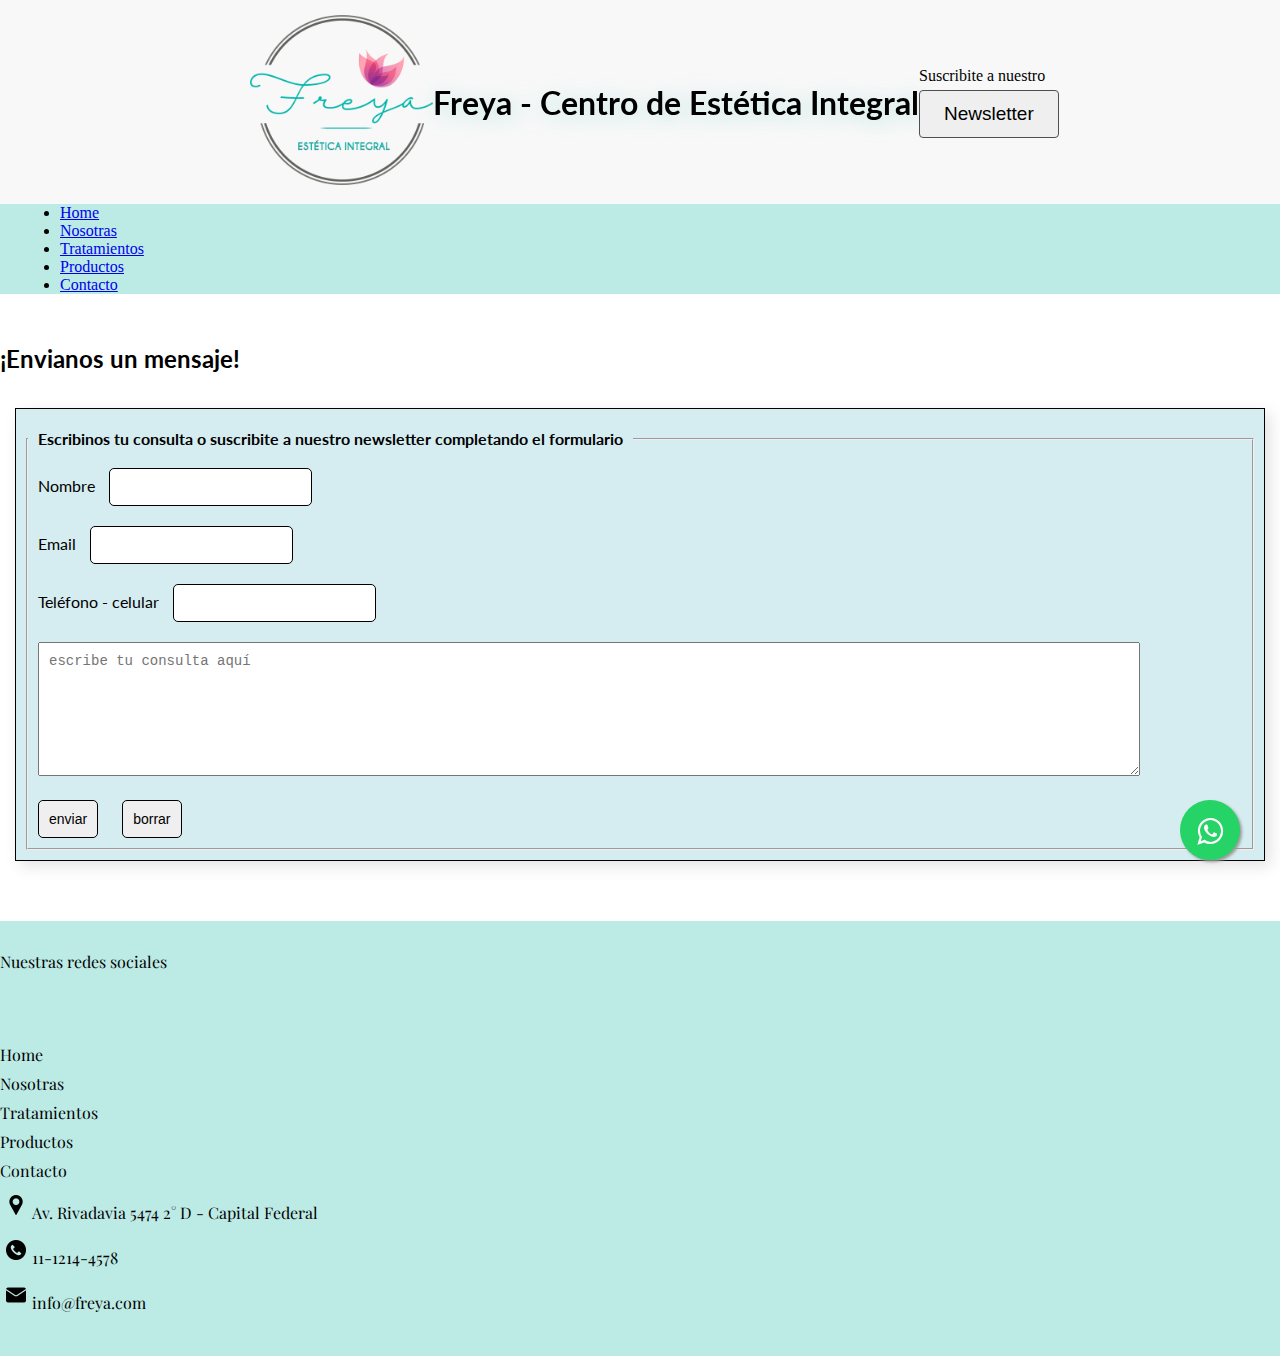
==== secciones/contacto_v3.html @ 9e95bb4e "acomode header mobile" ====
<!DOCTYPE html>
<html lang="es">

<head>
    <meta charset="UTF-8">
    <meta http-equiv="X-UA-Compatible" content="IE=edge">
    <meta name="viewport" content="width=device-width, initial-scale=1.0">
    <meta name="description"
        content="Contactanos y pedi tu Entrevista Sin Cargo somos referentes en el área de la Estética Integral utilizando lo mejor en tecnologia. Promociones imperdibles.">
    <meta name="keywords"
        content="centro de bienestar, belleza, tratamientos esteticos, depilacion, depilacion laser, masajes, vela slim, dermapen, hifu, limpieza de cutis, celulitis, relax, dermopigmentación, tratamiento corporal, Lifting de pestañas">
    <link rel="stylesheet" href="https://cdnjs.cloudflare.com/ajax/libs/animate.css/4.1.1/animate.min.css"
        integrity="sha512-c42qTSw/wPZ3/5LBzD+Bw5f7bSF2oxou6wEb+I/lqeaKV5FDIfMvvRp772y4jcJLKuGUOpbJMdg/BTl50fJYAw=="
        crossorigin="anonymous" referrerpolicy="no-referrer" />
    <link rel="stylesheet" href="https://cdnjs.cloudflare.com/ajax/libs/font-awesome/6.0.0-beta3/css/all.min.css"
        integrity="sha512-Fo3rlrZj/k7ujTnHg4CGR2D7kSs0v4LLanw2qksYuRlEzO+tcaEPQogQ0KaoGN26/zrn20ImR1DfuLWnOo7aBA=="
        crossorigin="anonymous" referrerpolicy="no-referrer" />
    <link rel="stylesheet" href="https://cdn.jsdelivr.net/npm/bootstrap@4.6.1/dist/css/bootstrap.min.css"
        integrity="sha384-zCbKRCUGaJDkqS1kPbPd7TveP5iyJE0EjAuZQTgFLD2ylzuqKfdKlfG/eSrtxUkn" crossorigin="anonymous">
    <link href="https://unpkg.com/aos@2.3.1/dist/aos.css" rel="stylesheet">
    <link rel="stylesheet" href="../css/estilos_v3.css">
    <title>Freya | Contacto</title>
    <link rel="shortcut icon" href="../images_v3/logo_freya_mini.png">
</head>

<body>
    <!-- boton whatsapp -->
    <link rel="stylesheet" href="https://maxcdn.bootstrapcdn.com/font-awesome/4.5.0/css/font-awesome.min.css">
    <a href="https://api.whatsapp.com/send?phone=1112144578&text=Enviar%20un%20mensaje%20a%20Freya" class="float"
        target="_blank">
        <i class="fa fa-whatsapp my-float"></i>
    </a>
    <!-- fin boton whatsapp -->


    <!-- INICIO HEADER -->

    <header>
        <div class="container-fluid">
            <div class="row row--header">
                <div class="col-lg-3 col-md-3"><a href="../index.html"><img src="../images_v3/logo_freya.png"
                            alt="logoFreya" class="img--header imgScale--nosotras"></a></div>
                <div class="col-lg-6 col-md-7">
                    <h1 class="h1--header animate__animated animate__fadeInDown">Freya - Centro de Estética Integral
                    </h1>
                </div>

                <div class="col-lg-3 col-md-2 div--newsletter">
                    <p>Suscribite a nuestro </p>
                    <a href="#"><button class="button"> Newsletter</button></a>
                </div>
            </div>
        </div>

    </header>

    <!-- FIN HEADER -->

    <!-- BARRA DE NAVEGACION -->

    <nav class="navbar navbar-expand-md bg-light justify-content-center">
        <ul class="navbar-nav">
            <li class="nav-item">
                <a class="nav-link text-dark" href="../index.html">Home</a>
            </li>
            <li class="nav-item">
                <a class="nav-link text-dark" href="./nosotras_v3.html">Nosotras</a>
            </li>
            <li class="nav-item">
                <a class="nav-link text-dark" href="./tratamientos_v3.html">Tratamientos</a>
            </li>
            <li class="nav-item">
                <a class="nav-link text-dark" href="./productos_v3.html">Productos</a>
            </li>
            <li class="nav-item">
                <a class="nav-link text-dark" href="#">Contacto</a>
            </li>
        </ul>
    </nav>

    <!-- BARRA DE NAVEGACION -->

    <!-- CUERPO PRINCIPAL -->

    <main>

        <div class="container">
            <div class="row">
                <div class="col-lg-12 col-md-12">
                    <h2 class="h2--nosotras h2--lato animate__animated animate__slideInLeft animate__delay-0.5s">
                        ¡Envianos un mensaje!</h2>
                </div>
            </div>
        </div>


        <div class="container">
            <div class="row">
                <div class="col-lg-12 col-md-12">
                    <form action="">
                        <fieldset>
                            <legend class="legendFormulario">Escribinos tu consulta o suscribite a nuestro newsletter
                                completando el formulario
                            </legend>


                            <label for="casilla1" class="label">Nombre</label>
                            <input type="text" name="casilla1" required class="input"><br>

                            <label for="casilla2" class="label">Email</label>
                            <input type="text" name="casilla2" required class="input"><br>

                            <label for="casilla3" class="label">Teléfono - celular</label>
                            <input type="text" name="casilla3" required class="input"><br>


                            <textarea name="areadetexto" id="" cols="35" rows="7"
                                placeholder="escribe tu consulta aquí"></textarea> <br>


                            <input type="submit" value="enviar" class="input">
                            <input type="reset" value="borrar" class="input"><br>

                        </fieldset>


                    </form>

                </div>
            </div>
        </div>

    </main>

    <!-- CUERPO PRINCIPAL -->

    <!-- FOOTER -->

    <footer>
        <div class="container footer">
            <div class="row row--footer justify-content-center">
                <div class="col-lg-4 col-md-12 footer__div--marginBottom">
                    <p class="footer__p">Nuestras redes sociales</p>
                    <div class="footer__div footer__div--redes">
                        <a href="https://www.facebook.com/Freya-Est%C3%A9tica-Integral-213702169461942"
                            target="_blanck">
                            <i class="fab fa-facebook-square imgScale--nosotras iconoFacebook"></i>

                        </a>


                        <a href="https://instagram.com/freya.estetica.integral?utm_medium=copy_link" target="_blanck">
                            <i class="fab fa-instagram-square imgScale--nosotras"></i>

                        </a>
                    </div>

                </div>

                <div class="col-lg-4 col-md-12 footer__div footer__div--marginBottom">
                    <nav id="navSecundaria">
                        <ul class="footer__ul">
                            <li><a href="../index.html" class="footer__a footer__p">Home</a></li>
                            <li><a href="./nosotras_v3.html" class="footer__a footer__p">Nosotras</a></li>
                            <li><a href="./tratamientos_v3.html" class="footer__a footer__p">Tratamientos</a></li>
                            <li><a href="./productos_v3.html" class="footer__a footer__p">Productos</a></li>
                            <li><a href="#" class="footer__a footer__p">Contacto</a></li>
                        </ul>
                    </nav>
                </div>

                <div class="col-lg-4 col-md-12">
                    <table class="footer__tablaContacto">

                        <tr>
                            <td><img src="../images_v3/pin.png" alt="Dirección Freya" class="footer__img"></td>
                            <td>
                                <a href="https://www.google.com/maps/place/Av.+Rivadavia+5474,+C1424+CABA/@-34.621206,-58.442266,15z/data=!4m5!3m4!1s0x95bcca38e80c68c3:0x10d987287b70680a!8m2!3d-34.6212056!4d-58.4422665?hl=es"
                                    target="_blanck">
                                    <p class="footer__p">Av. Rivadavia 5474 2° D - Capital Federal</p>
                                </a>
                            </td>

                        </tr>

                        <tr>
                            <td><img src="../images_v3/phone-call.png" alt="Teléfono Freya" class="footer__img"></td>
                            <td>
                                <a href="https://api.whatsapp.com/send?phone=1112144578&text=Enviar%20un%20mensaje%20a%20Freya"
                                    target="_blanck">
                                    <p class="footer__p">11-1214-4578</p>
                                </a>
                            </td>
                        </tr>

                        <tr>
                            <td><img src="../images_v3/email.png" alt="Email Freya" class="footer__img"></td>
                            <td>
                                <a href="mailto:info@freya.com">
                                    <p class="footer__p">info@freya.com</p>
                                </a>
                            </td>
                        </tr>

                    </table>
                </div>
            </div>
        </div>
    </footer>

    <!-- FIN FOOTER -->

    <!-- AOS -->
    <script src="https://unpkg.com/aos@2.3.1/dist/aos.js"></script>
    <script>
        AOS.init();
    </script>
    <!-- fin AOS -->


    <!-- Bootstrap -->
    <script src="https://cdn.jsdelivr.net/npm/jquery@3.5.1/dist/jquery.slim.min.js"
        integrity="sha384-DfXdz2htPH0lsSSs5nCTpuj/zy4C+OGpamoFVy38MVBnE+IbbVYUew+OrCXaRkfj" crossorigin="anonymous">
    </script>
    <script src="https://cdn.jsdelivr.net/npm/popper.js@1.16.1/dist/umd/popper.min.js"
        integrity="sha384-9/reFTGAW83EW2RDu2S0VKaIzap3H66lZH81PoYlFhbGU+6BZp6G7niu735Sk7lN" crossorigin="anonymous">
    </script>
    <script src="https://cdn.jsdelivr.net/npm/bootstrap@4.6.1/dist/js/bootstrap.min.js"
        integrity="sha384-VHvPCCyXqtD5DqJeNxl2dtTyhF78xXNXdkwX1CZeRusQfRKp+tA7hAShOK/B/fQ2" crossorigin="anonymous">
    </script>
    <!-- fin Bootstrap -->


</body>

</html>
---- css/estilos_v3.css ----
@import url("https://fonts.googleapis.com/css2?family=Lato:wght@300&display=swap");
/* font-family: 'Lato', sans-serif; */
@import url("https://fonts.googleapis.com/css2?family=Satisfy&display=swap");
/* font-family: 'Satisfy', cursive; */
@import url("https://fonts.googleapis.com/css2?family=Playfair+Display&display=swap");
/* font-family: 'Playfair Display', serif; */
* {
  margin: 0;
  padding: 0;
  box-sizing: border-box;
}

/* inicio main */
.h2--cursive {
  font-family: "Satisfy", cursive;
}

.h2--lato {
  font-family: "Lato", sans-serif;
}

.h3--lato {
  font-family: "Lato", sans-serif;
}

.h2--testimonios {
  margin-top: 15px;
  margin-left: auto;
  margin-right: auto;
  margin-bottom: 0;
  padding: 10px 25px;
}

.centrado {
  text-align: center;
}

h3 {
  font-family: "Lato", sans-serif;
}

.mapa__h3 {
  font-family: "Lato", sans-serif;
}

.img--bienvenidos {
  width: 500px;
  height: auto;
  border-radius: 3px;
  max-width: 100%;
}

.seccion__img--descuentos {
  display: flex;
  flex-direction: row;
  flex-wrap: wrap;
  justify-content: center;
}

.img--redes {
  width: 75px;
}

.row--bienvenidos {
  display: flex;
  align-items: center;
  margin-top: 60px;
  margin-bottom: 20px;
  background-color: #34bfb154;
  padding: 10px;
  box-shadow: 5px 5px 15px rgba(0, 0, 0, 0.116);
}

.row--nosotras {
  background-image: linear-gradient(to bottom, #f5e5f0, #f6ecf5, #f8f3fa, #fbf9fd, #ffffff);
  margin-top: 35px;
  margin-bottom: 65px;
  display: flex;
  align-items: center;
  padding: 20px;
  box-shadow: 5px 5px 15px rgba(0, 0, 0, 0.116);
}

.h2--nosotras {
  margin-top: 50px;
}

.h2--trat {
  margin-top: 20px;
}

.p--bienvenidos {
  text-align: justify;
  /* padding: 15px; */
}

.textoBienvenidos {
  padding: 5px;
}

.tituloBienvenidos {
  margin-top: 10px;
}

.p--testimonios {
  text-align: center;
  font-family: "Lato", sans-serif;
  font-style: italic;
  font-size: 20px;
  height: 304px;
  display: flex;
  flex-direction: column;
  align-items: center;
  justify-content: center;
  padding-left: 15%;
  padding-right: 15%;
}

.nombres--testimonios {
  font-size: 14px;
  font-style: normal;
  text-align: center;
  margin-top: 15px;
}

.card--tratamientos {
  margin: 35px;
  background-image: linear-gradient(to bottom, #f5e5f0, #f6ecf5, #f8f3fa, #fbf9fd, #ffffff);
}

.row--tratamientos {
  margin-bottom: 50px;
}

.card-text {
  text-align: justify;
}

.card-img-top {
  padding-top: 15px;
}

.img--nosotras {
  display: flex;
  justify-content: center;
  align-items: center;
  width: 80% !important;
  height: auto;
}

.p--nosotras {
  display: flex;
  flex-direction: column;
}

.p--nosotras span {
  font-weight: bold;
  font-size: 18px;
}

/* fin main */
/* ANIMACION DE IMAGENES */
.imgScale {
  transition: 1s;
}

.imgScale:hover {
  transform: scale(1.5);
  animation-timing-function: ease-in-out;
}

.imgScale--nosotras {
  transition: 0.3s;
}

.imgScale--nosotras:hover {
  transform: scale(1.06);
  animation-timing-function: ease-in-out;
}

/* FIN ANIMACION DE IMAGENES */
/* CAROUSEL */
.slideTestimonios {
  background-color: #f5e5f0;
  height: 304px;
}

.carousel-control-prev-icon {
  background-image: url("data:image/svg+xml,%3csvg xmlns='http://www.w3.org/2000/svg' fill='%23000' width='8' height='8' viewBox='0 0 8 8'%3e%3cpath d='M5.25 0l-4 4 4 4 1.5-1.5L4.25 4l2.5-2.5L5.25 0z'/%3e%3c/svg%3e");
}

.carousel-control-next-icon {
  background-image: url("data:image/svg+xml,%3csvg xmlns='http://www.w3.org/2000/svg' fill='%23000' width='8' height='8' viewBox='0 0 8 8'%3e%3cpath d='M2.75 0l-1.5 1.5L3.75 4l-2.5 2.5L2.75 8l4-4-4-4z'/%3e%3c/svg%3e");
}

/* FIN CAROUSEL */
/* descuentos */
.giftCard {
  height: 100px;
  background-size: cover;
}

.div--giftCard p {
  margin-top: 20px;
}

.div--descuentos h3 {
  margin-bottom: 20px;
}

.container--descuentos {
  background-color: #34bfb154;
  padding: 10px;
  margin-top: 15px;
}

.container--descuentos h2 {
  padding: 10px;
}

/* fin descuentos */
/* inicio footer */
#navSecundaria {
  background-color: rgba(255, 235, 205, 0);
}

.footer__ul li {
  margin-bottom: 8px;
}

.footer__ul {
  list-style: none;
}

.footer__a {
  color: black;
  text-decoration: none;
}

.footer__a:hover {
  color: blue;
  text-decoration: none;
}

.footer__a:active {
  color: #570257;
}

.footer__img {
  width: 20px;
  display: block;
  margin: 4px;
}

.footer__tablaContacto tr td img {
  padding-bottom: 15px;
}

.footer__tablaContacto tr td a {
  text-decoration: none;
  color: black;
}

.footer__tablaContacto tr td a :hover {
  color: blue;
}

.footer__div--redes {
  margin-bottom: 25px;
}

footer {
  background-color: #34bfb154;
  padding-top: 30px;
  padding-bottom: 30px;
}

.footer__p {
  font-family: "Playfair Display", serif;
}

.footer__div--redes {
  display: flex;
  flex-direction: row;
  justify-content: left;
}

.footer__div--redes a {
  text-decoration: none;
}

.footer__div--redes a :hover {
  text-decoration: none;
}

.footer__div--redes i {
  font-size: 40px;
}

.fa-facebook-square {
  color: #333;
}

.fa-instagram-square {
  color: #333;
}

.iconoFacebook {
  margin-right: 20px;
}

/* fin footer */
/* formulario */
form {
  background-color: rgba(27, 155, 172, 0.185);
  border: 1px solid black;
  margin: 15px;
  padding: 10px;
  box-shadow: 5px 5px 15px rgba(0, 0, 0, 0.116);
  margin-top: 35px;
  margin-bottom: 60px;
}

legend {
  font-family: "Lato", sans-serif;
  padding: 10px;
}

textarea {
  width: 90%;
  margin: 10px;
  padding: 10px;
  font-size: 14px;
}

.input {
  margin: 10px;
  padding: 10px;
  border: 1px solid black;
  border-radius: 5px;
  font-size: 14px;
}

.label {
  margin-left: 10px;
  font-family: "Lato", sans-serif;
}

.img--nosotras {
  border-radius: 3px;
  width: 200px;
  height: auto;
  margin-bottom: 10px;
  margin-left: auto;
}

.articulo--nosotras {
  display: flex;
  flex-direction: column;
  text-align: center;
  margin-left: auto;
}

.articulo__pComun--nosotras {
  width: 100%;
  /* margin-left: 5%; */
  margin-top: 15px;
  margin-bottom: 50px;
}

.legendFormulario {
  font-weight: bold;
}

/* fin formulario */
/* inicio header */
.img--header {
  height: 200px;
  margin-left: 250px;
  padding-top: 15px;
  padding-bottom: 15px;
}

.h1--header {
  color: black;
  font-family: "Lato", sans-serif;
  font-weight: bold;
  text-align: left;
  filter: drop-shadow(3px 3px 10px #34bfb154);
}

.row--header {
  display: flex;
  flex-direction: row;
  align-items: center;
  flex-wrap: wrap;
}

header {
  background-color: #f8f8f8;
}

.div--newsletter p {
  margin-bottom: 5px;
}

/* fin header */
/* mapa */
.seccion--mapa {
  display: flex;
  gap: 20px;
  justify-content: space-between;
}

.container--mapa {
  padding: 15px 15px;
  margin-bottom: 60px;
}

/* fin mapa */
/* inicio menu de navegacion */
.navbar {
  background-color: #34bfb154 !important;
}

.navbar ul li {
  margin-left: 60px;
  margin-right: 60px;
}

.nav-item a:hover {
  color: blue !important;
}

/* fin menu de navegacion */
.button {
  display: inline-block;
  padding: 12px 24px;
  border: 1px solid #4f4f4f;
  border-radius: 4px;
  transition: all 0.2s ease-in;
  position: relative;
  overflow: hidden;
  font-size: 19px;
  color: black;
  z-index: 1;
}

.button:before {
  content: "";
  position: absolute;
  left: 50%;
  transform: translateX(-50%) scaleY(1) scaleX(1.25);
  top: 100%;
  width: 140%;
  height: 180%;
  background-color: rgba(0, 0, 0, 0.05);
  border-radius: 50%;
  display: block;
  transition: all 0.5s 0.1s cubic-bezier(0.55, 0, 0.1, 1);
  z-index: -1;
}

.button:after {
  content: "";
  position: absolute;
  left: 55%;
  transform: translateX(-50%) scaleY(1) scaleX(1.45);
  top: 180%;
  width: 160%;
  height: 190%;
  background-color: #34bfb154;
  border-radius: 50%;
  display: block;
  transition: all 0.5s 0.1s cubic-bezier(0.55, 0, 0.1, 1);
  z-index: -1;
}

.button:hover {
  color: #ffffff;
  border: 1px solid #34bfb154;
}

.button:hover:before {
  top: -35%;
  background-color: #34bfb154;
  transform: translateX(-50%) scaleY(1.3) scaleX(0.8);
}

.button:hover:after {
  top: -45%;
  background-color: #34bfb154;
  transform: translateX(-50%) scaleY(1.3) scaleX(0.8);
}

.float {
  position: fixed;
  width: 60px;
  height: 60px;
  bottom: 40px;
  right: 40px;
  background-color: #25d366;
  color: #FFF;
  border-radius: 50px;
  text-align: center;
  font-size: 30px;
  box-shadow: 2px 2px 3px #999;
  z-index: 100;
}

.float:hover {
  text-decoration: none;
  color: #25d366;
  background-color: #fff;
}

.my-float {
  margin-top: 16px;
}

.row--productos {
  margin-top: 30px;
  margin-bottom: 60px;
}

.row--productos .card {
  box-shadow: rgba(0, 0, 0, 0.4) 0px 2px 4px, rgba(0, 0, 0, 0.3) 0px 7px 13px -3px, rgba(0, 0, 0, 0.2) 0px -3px 0px inset;
}

.cardTitle--productos {
  font-size: 18px;
}

.h3--productos {
  margin-top: 20px;
}

.btn-primary {
  background-color: #f5e5f0;
  color: black;
  border: 1px solid #2b2a2a;
}

.btn-primary:hover, .btn-primary:focus, .btn-primary:active, .btn-primary.active, .open > .dropdown-toggle.btn-primary {
  color: #fff;
  background-color: #05aeb4;
  border-color: #285e8e;
}

.card-text1 {
  margin-bottom: 3px;
}

video {
  width: 420px;
  margin-top: 10px;
  margin-bottom: 30px;
  padding: 10px 10px;
  border: 1px solid black;
  border-radius: 3px;
  box-shadow: 5px 5px 15px rgba(0, 0, 0, 0.116);
}

.h2--productos {
  margin-right: 35px;
  padding-top: 20px;
  margin-top: 35px;
}

.marginKit {
  margin-bottom: 27px;
}

.tituloProductos {
  background-image: linear-gradient(to bottom, #f5e5f0, #f6ecf5, #f8f3fa, #fbf9fd, #ffffff);
  margin-top: 60px;
  margin-bottom: 35px;
  align-items: center;
  padding: 20px;
  box-shadow: 5px 5px 15px rgba(0, 0, 0, 0.116);
}

.div--tituloProductos {
  display: flex;
  flex-direction: row;
  justify-content: center;
  align-items: center;
  align-items: center;
  gap: 40px;
}

.div--tituloProductos h2 {
  padding-top: 15px;
}

.div--velaSlim {
  display: flex;
  flex-wrap: wrap;
  justify-content: center;
  width: auto;
  height: auto;
  background-image: url(../images_v3/fondoStars.svg);
}

.img--vela {
  max-width: 75%;
  height: auto;
  margin-top: 30px;
  margin-bottom: 40px;
  padding: 8px;
  border: 1px solid #7ecfc9;
  border-radius: 3px;
}

.card--vela {
  width: 500px;
  height: 400px;
  border-radius: 10px;
  background: linear-gradient(to bottom, #f5e5f0, #f6ecf5, #f8f3fa, #fbf9fd, #ffffff);
  box-shadow: 5px 5px 15px rgba(0, 0, 0, 0.116);
  margin-bottom: 10px;
}

.row-velaSlim {
  margin-bottom: 50px;
}

.velaslimplus {
  font-family: "Satisfy", cursive;
}

@media (max-width: 768px) {
  .navbar-expand-md ul li a {
    text-align: center;
  }

  .tituloBienvenidos {
    margin-top: 30px;
  }

  .div--giftCard {
    border-top: 1px dotted #999;
    padding-top: 30px;
  }

  .div--descuentos {
    padding-bottom: 30px;
  }

  header h1 {
    padding-bottom: 15px;
    font-size: 25px;
  }

  .img--header {
    margin-left: auto;
    height: 150px;
    padding-top: 30px;
  }

  .caja--logoFormulaBustos {
    justify-content: center;
  }

  .row--envios div {
    margin-bottom: 10px;
  }

  .iconoFacebook {
    margin-right: 10px;
  }

  .button,
.button:before,
.button:after,
.button:hover,
.button:hover:before,
.button:hover:after {
    margin-bottom: 10px;
    font-size: 16px;
  }

  .div--newsletter p {
    margin-bottom: 3px;
  }

  .card--mobile {
    margin-bottom: 25px;
  }

  video {
    width: 320px;
  }

  .h3--productos {
    margin-left: 10px;
  }

  .img--labo {
    margin-top: 10px;
  }

  .div--tituloProductos {
    display: flex;
    flex-direction: column;
    justify-content: center;
    text-align: center;
    flex-wrap: wrap;
    gap: 5px;
  }

  .row--productos {
    margin-bottom: 15px;
  }

  .div--velaSlim {
    display: flex;
    flex-wrap: wrap;
    background-size: cover;
  }

  .img--vela {
    max-width: 90%;
    height: auto;
  }

  .row--tratamientos {
    margin-bottom: 10px;
  }

  .footer__div--marginBottom {
    margin-bottom: 25px;
  }

  .row--header {
    display: flex;
    flex-direction: row;
    align-items: center;
    flex-wrap: nowrap;
  }

  .h1--header {
    font-size: 1.2rem;
    padding-top: 20px;
    text-align: center;
  }

  .img--header {
    height: 130px;
    margin-left: 20px;
    padding-top: 15px;
    padding-bottom: 15px;
  }
}

/*# sourceMappingURL=estilos_v3.css.map */
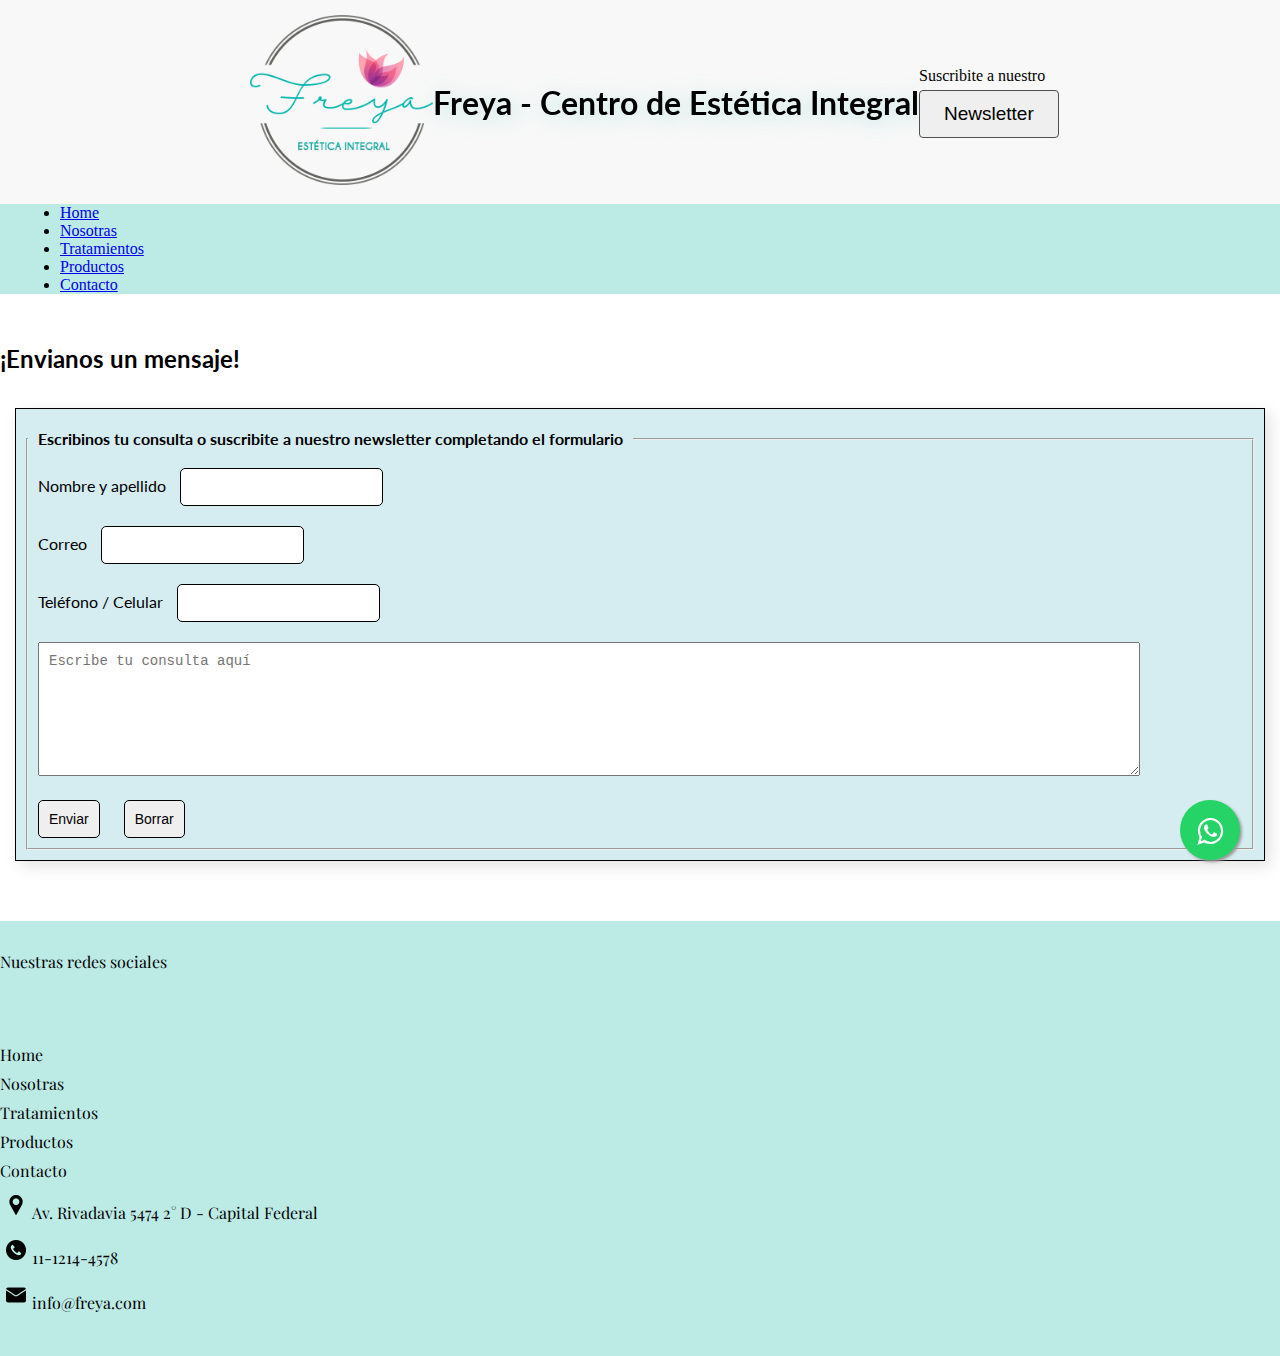
==== commit f905beb3: "arreglos formulario de contacto" ====
--- a/secciones/contacto_v3.html
+++ b/secciones/contacto_v3.html
@@ -38,14 +38,15 @@
     <header>
         <div class="container-fluid">
             <div class="row row--header">
-                <div class="col-lg-3 col-md-3"><a href="../index.html"><img src="../images_v3/logo_freya.png"
-                            alt="logoFreya" class="img--header imgScale--nosotras"></a></div>
-                <div class="col-lg-6 col-md-7">
+                <div class="col-lg-3 col-md-2 div--logoHeader"><a href="../index.html"><img
+                            src="../images_v3/logo_freya.png" alt="logoFreya"
+                            class="img--header imgScale--nosotras"></a></div>
+                <div class="col-lg-6 col-md-10">
                     <h1 class="h1--header animate__animated animate__fadeInDown">Freya - Centro de Estética Integral
                     </h1>
                 </div>
 
-                <div class="col-lg-3 col-md-2 div--newsletter">
+                <div class="col-lg-3 col-md-0 div--newsletter">
                     <p>Suscribite a nuestro </p>
                     <a href="#"><button class="button"> Newsletter</button></a>
                 </div>
@@ -93,7 +94,7 @@
             </div>
         </div>
 
-
+        <!-- formulario -->
         <div class="container">
             <div class="row">
                 <div class="col-lg-12 col-md-12">
@@ -104,22 +105,22 @@
                             </legend>
 
 
-                            <label for="casilla1" class="label">Nombre</label>
-                            <input type="text" name="casilla1" required class="input"><br>
-
-                            <label for="casilla2" class="label">Email</label>
-                            <input type="text" name="casilla2" required class="input"><br>
-
-                            <label for="casilla3" class="label">Teléfono - celular</label>
-                            <input type="text" name="casilla3" required class="input"><br>
-
-
-                            <textarea name="areadetexto" id="" cols="35" rows="7"
-                                placeholder="escribe tu consulta aquí"></textarea> <br>
-
-
-                            <input type="submit" value="enviar" class="input">
-                            <input type="reset" value="borrar" class="input"><br>
+                            <label for="casilla1" class="label">Nombre y apellido</label>
+                            <input type="text" name="nombre" required class="input"><br>
+
+                            <label for="casilla2" class="label">Correo</label>
+                            <input type="text" name="correo" required class="input"><br>
+
+                            <label for="casilla3" class="label">Teléfono / Celular</label>
+                            <input type="text" name="telefono" required class="input"><br>
+
+
+                            <textarea name="comentarios" id="" cols="35" rows="7"
+                                placeholder="Escribe tu consulta aquí"></textarea> <br>
+
+
+                            <input type="submit" value="Enviar" class="input">
+                            <input type="reset" value="Borrar" class="input"><br>
 
                         </fieldset>
 
@@ -129,10 +130,11 @@
                 </div>
             </div>
         </div>
+        <!-- fin formulario -->
 
     </main>
 
-    <!-- CUERPO PRINCIPAL -->
+    <!-- FIN CUERPO PRINCIPAL -->
 
     <!-- FOOTER -->
 
--- a/css/estilos_v3.css
+++ b/css/estilos_v3.css
@@ -61,6 +61,10 @@
   width: 75px;
 }
 
+.row--descuentos {
+  width: 95%;
+}
+
 .row--bienvenidos {
   display: flex;
   align-items: center;
@@ -132,6 +136,34 @@
   margin-bottom: 50px;
 }
 
+.card--vela {
+  flex-direction: column;
+  justify-content: center;
+  align-items: center;
+}
+
+.card--vela ol {
+  padding: 0 10%;
+}
+
+.tratamientos__titulos--cardVela {
+  display: flex;
+  flex-direction: row;
+  align-items: center;
+  flex-wrap: wrap;
+  justify-content: center;
+  margin-top: 10px;
+}
+
+.tratamientos__titulos--cardVela p {
+  margin-top: 10px;
+  margin-left: 10px;
+}
+
+.card--vela ol {
+  margin-top: 20px;
+}
+
 .card-text {
   text-align: justify;
 }
@@ -202,6 +234,10 @@
 
 .div--giftCard p {
   margin-top: 20px;
+}
+
+.div--descuentos {
+  border-right: 1px dotted #999;
 }
 
 .div--descuentos h3 {
@@ -593,13 +629,42 @@
   padding-top: 15px;
 }
 
+.div--pagoEnvio {
+  display: flex;
+  justify-content: center;
+}
+
+.formasPagoEnvio {
+  font-size: 18px;
+  font-weight: bold;
+  margin-top: 55px;
+  text-align: center;
+  background-color: #f5e5f0;
+  width: 40%;
+  line-height: 35px;
+  border-radius: 5px;
+}
+
+.formasPagoEnvio a {
+  text-decoration: none;
+  color: black;
+}
+
+.formasPagoEnvio a:hover {
+  color: blue;
+}
+
 .div--velaSlim {
   display: flex;
   flex-wrap: wrap;
   justify-content: center;
   width: auto;
   height: auto;
+}
+
+.fondo--vela {
   background-image: url(../images_v3/fondoStars.svg);
+  background-position: center;
 }
 
 .img--vela {
@@ -629,6 +694,60 @@
   font-family: "Satisfy", cursive;
 }
 
+.fondo--hifu {
+  background-image: url(../images_v3/circles.svg);
+  background-position: center;
+}
+
+.fondo--radioFrec {
+  background-image: url(../images_v3/polygon.svg);
+  background-position: center;
+}
+
+.textoRadio {
+  padding-left: 5%;
+  padding-right: 5%;
+  margin-top: 5%;
+  line-height: 2;
+  text-align: justify;
+}
+
+.fondo--dermapen {
+  background: url(../images_v3/blob.svg);
+  background-position: center;
+}
+
+.jumbotron {
+  height: 350px;
+  background-image: url(../images_v3/charlaOnline.jpg);
+  background-size: cover;
+  background-position: center;
+  margin-top: 40px;
+}
+
+.row--jumbotron {
+  border-top: 1px solid #cecece;
+}
+
+.jumbotron h1 {
+  text-shadow: 1px 1px 8px black;
+  color: whitesmoke;
+}
+
+.jumbotron p {
+  background-color: rgba(255, 255, 255, 0.479);
+  padding: 1% 2%;
+  font-size: large;
+}
+
+.h2--charlas {
+  margin-top: 20px;
+}
+
+.tabla--charlas {
+  margin-bottom: 50px;
+}
+
 @media (max-width: 768px) {
   .navbar-expand-md ul li a {
     text-align: center;
@@ -644,12 +763,25 @@
   }
 
   .div--descuentos {
+    border-right: 0;
+  }
+
+  .img--bienvenidos {
+    margin-top: 15px;
+  }
+
+  .div--descuentos {
     padding-bottom: 30px;
+  }
+
+  .row--descuentos {
+    width: 95%;
   }
 
   header h1 {
     padding-bottom: 15px;
     font-size: 25px;
+    width: 95%;
   }
 
   .img--header {
@@ -696,6 +828,18 @@
     margin-left: 10px;
   }
 
+  .formasPagoEnvio {
+    font-size: 14px;
+    font-weight: bold;
+    margin-top: 30px;
+    margin-bottom: 30px;
+    text-align: center;
+    background-color: #f5e5f0;
+    width: 80%;
+    line-height: 25px;
+    border-radius: 5px;
+  }
+
   .img--labo {
     margin-top: 10px;
   }
@@ -713,7 +857,7 @@
     margin-bottom: 15px;
   }
 
-  .div--velaSlim {
+  .div--velaSlim, .div--hifu {
     display: flex;
     flex-wrap: wrap;
     background-size: cover;
@@ -722,6 +866,18 @@
   .img--vela {
     max-width: 90%;
     height: auto;
+  }
+
+  .card--vela {
+    height: auto;
+  }
+
+  .tratamientos__titulos--cardVela {
+    padding-top: 5%;
+  }
+
+  .tratamientos__titulos--cardVela ol {
+    padding-bottom: 15%;
   }
 
   .row--tratamientos {
@@ -740,17 +896,39 @@
   }
 
   .h1--header {
-    font-size: 1.2rem;
+    font-size: 1.5rem;
     padding-top: 20px;
-    text-align: center;
+    text-align: left;
   }
 
   .img--header {
-    height: 130px;
+    height: 120px;
     margin-left: 20px;
     padding-top: 15px;
     padding-bottom: 15px;
   }
+
+  .div--newsletter {
+    display: none;
+  }
+
+  .div--logoHeader {
+    width: 50%;
+  }
+
+  .jumbotron {
+    height: auto;
+  }
+
+  .h2--charlas {
+    margin-left: 10px;
+  }
+
+  .tabla--charlas {
+    width: 95%;
+    margin-left: auto;
+    margin-right: auto;
+  }
 }
 
 /*# sourceMappingURL=estilos_v3.css.map */
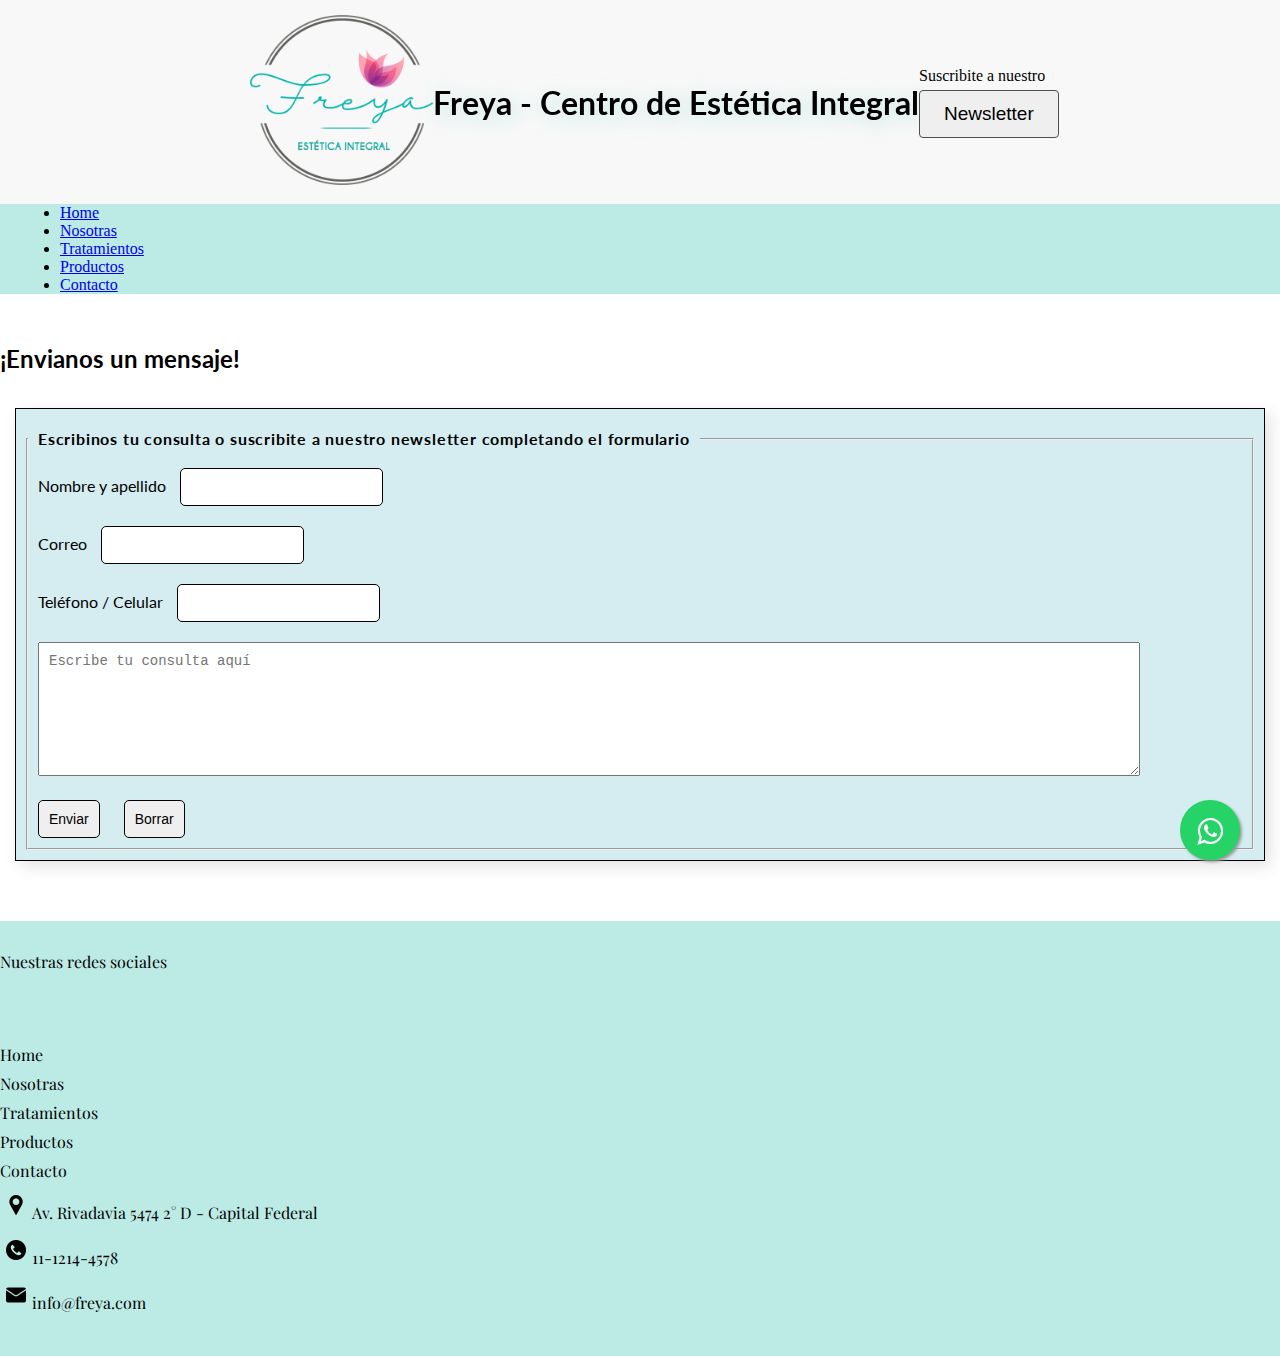
==== commit 07f9c3c2: "animacion formulario" ====
--- a/secciones/contacto_v3.html
+++ b/secciones/contacto_v3.html
@@ -98,7 +98,7 @@
         <div class="container">
             <div class="row">
                 <div class="col-lg-12 col-md-12">
-                    <form action="">
+                    <form action="" class="animate__animated animate__fadeInUp">
                         <fieldset>
                             <legend class="legendFormulario">Escribinos tu consulta o suscribite a nuestro newsletter
                                 completando el formulario
--- a/css/estilos_v3.css
+++ b/css/estilos_v3.css
@@ -406,6 +406,7 @@
 
 .legendFormulario {
   font-weight: bold;
+  letter-spacing: 0.05em;
 }
 
 /* fin formulario */
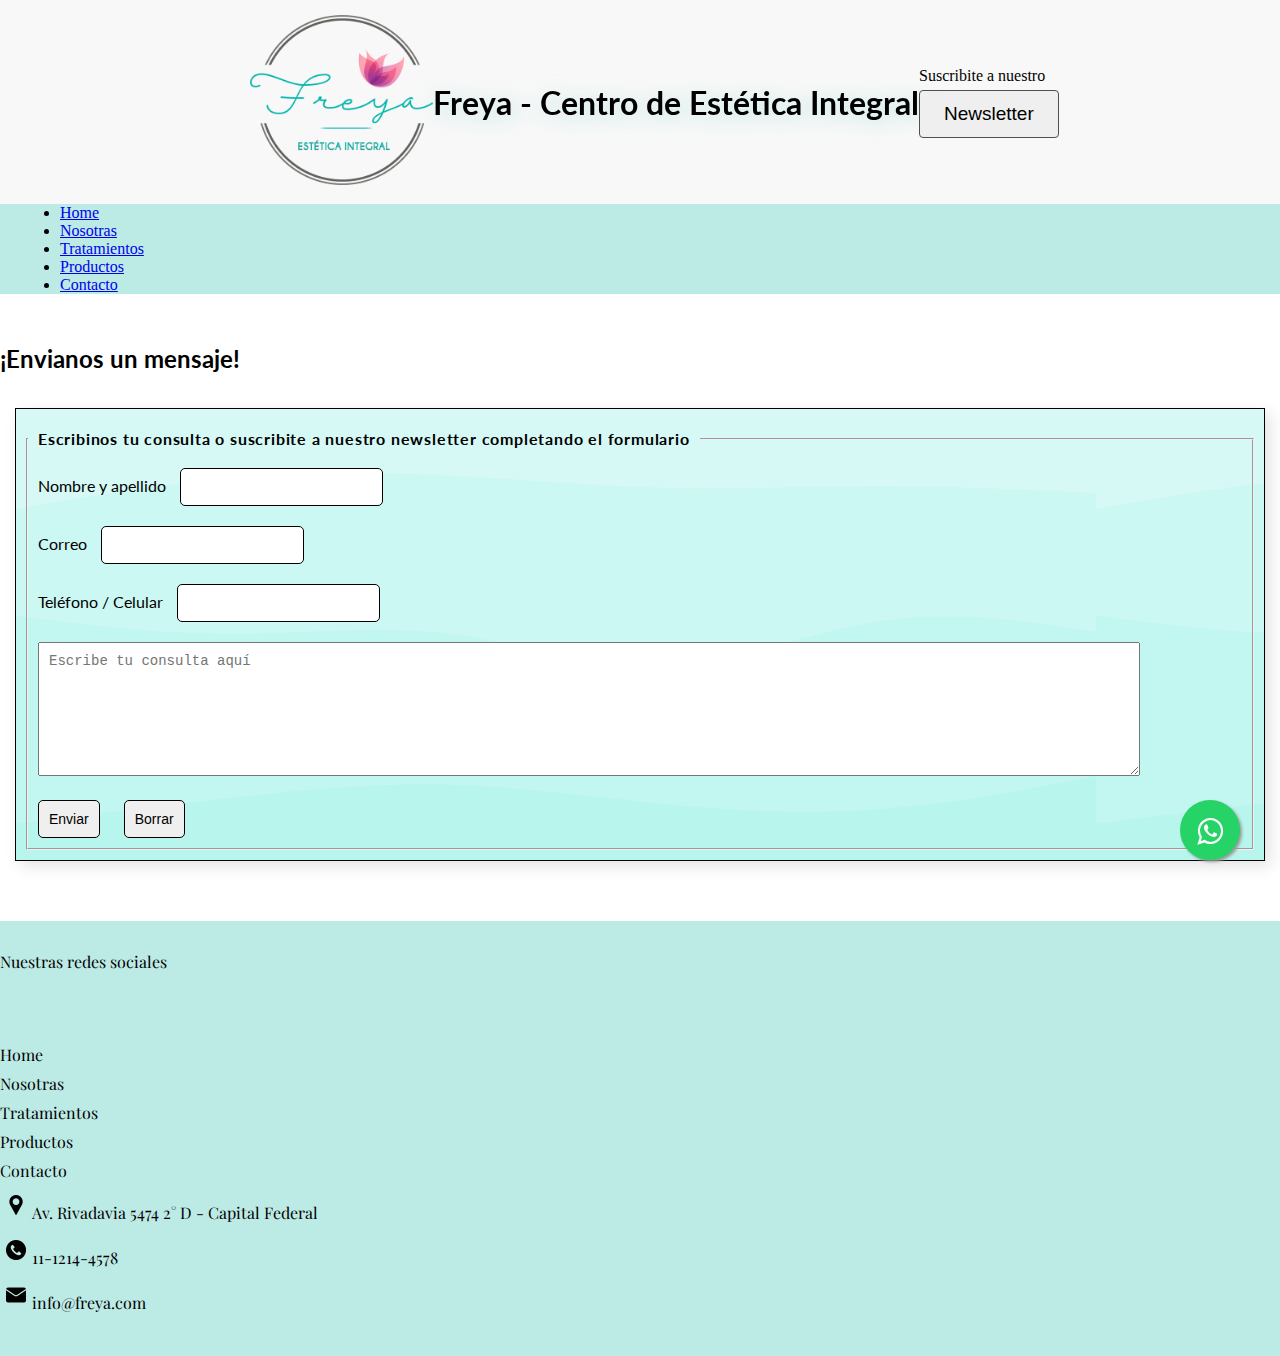
==== commit 8a5e2484: "reoque etiquetas" ====
--- a/secciones/contacto_v3.html
+++ b/secciones/contacto_v3.html
@@ -85,51 +85,57 @@
 
     <main>
 
-        <div class="container">
-            <div class="row">
-                <div class="col-lg-12 col-md-12">
-                    <h2 class="h2--nosotras h2--lato animate__animated animate__slideInLeft animate__delay-0.5s">
-                        ¡Envianos un mensaje!</h2>
-                </div>
-            </div>
-        </div>
+        <section>
+            <div class="container">
+                <div class="row">
+                    <div class="col-lg-12 col-md-12">
+                        <h2 class="h2--nosotras h2--lato animate__animated animate__slideInLeft animate__delay-0.5s">
+                            ¡Envianos un mensaje!</h2>
+                    </div>
+                </div>
+            </div>
+        </section>
 
         <!-- formulario -->
-        <div class="container">
-            <div class="row">
-                <div class="col-lg-12 col-md-12">
-                    <form action="" class="animate__animated animate__fadeInUp">
-                        <fieldset>
-                            <legend class="legendFormulario">Escribinos tu consulta o suscribite a nuestro newsletter
-                                completando el formulario
-                            </legend>
-
-
-                            <label for="casilla1" class="label">Nombre y apellido</label>
-                            <input type="text" name="nombre" required class="input"><br>
-
-                            <label for="casilla2" class="label">Correo</label>
-                            <input type="text" name="correo" required class="input"><br>
-
-                            <label for="casilla3" class="label">Teléfono / Celular</label>
-                            <input type="text" name="telefono" required class="input"><br>
-
-
-                            <textarea name="comentarios" id="" cols="35" rows="7"
-                                placeholder="Escribe tu consulta aquí"></textarea> <br>
-
-
-                            <input type="submit" value="Enviar" class="input">
-                            <input type="reset" value="Borrar" class="input"><br>
-
-                        </fieldset>
-
-
-                    </form>
-
-                </div>
-            </div>
-        </div>
+
+        <section>
+            <div class="container">
+                <div class="row">
+                    <div class="col-lg-12 col-md-12">
+                        <form action="" class="animate__animated animate__fadeInUp">
+                            <fieldset>
+                                <legend class="legendFormulario">Escribinos tu consulta o suscribite a nuestro
+                                    newsletter
+                                    completando el formulario
+                                </legend>
+
+
+                                <label for="casilla1" class="label">Nombre y apellido</label>
+                                <input type="text" name="nombre" required class="input"><br>
+
+                                <label for="casilla2" class="label">Correo</label>
+                                <input type="text" name="correo" required class="input"><br>
+
+                                <label for="casilla3" class="label">Teléfono / Celular</label>
+                                <input type="text" name="telefono" required class="input"><br>
+
+
+                                <textarea name="comentarios" id="" cols="35" rows="7"
+                                    placeholder="Escribe tu consulta aquí"></textarea> <br>
+
+
+                                <input type="submit" value="Enviar" class="input">
+                                <input type="reset" value="Borrar" class="input"><br>
+
+                            </fieldset>
+
+
+                        </form>
+
+                    </div>
+                </div>
+            </div>
+        </section>
         <!-- fin formulario -->
 
     </main>
--- a/css/estilos_v3.css
+++ b/css/estilos_v3.css
@@ -110,7 +110,7 @@
   text-align: center;
   font-family: "Lato", sans-serif;
   font-style: italic;
-  font-size: 20px;
+  font-size: 1.8em;
   height: 304px;
   display: flex;
   flex-direction: column;
@@ -121,7 +121,7 @@
 }
 
 .nombres--testimonios {
-  font-size: 14px;
+  font-size: 1.3rem;
   font-style: normal;
   text-align: center;
   margin-top: 15px;
@@ -213,7 +213,7 @@
 /* FIN ANIMACION DE IMAGENES */
 /* CAROUSEL */
 .slideTestimonios {
-  background-color: #f5e5f0;
+  background-image: url(../images_v3/fondoTestimonios.svg);
   height: 304px;
 }
 
@@ -348,7 +348,7 @@
 /* fin footer */
 /* formulario */
 form {
-  background-color: rgba(27, 155, 172, 0.185);
+  background-image: url(../images_v3/fondoFormulario.svg);
   border: 1px solid black;
   margin: 15px;
   padding: 10px;
@@ -763,6 +763,14 @@
     padding-top: 30px;
   }
 
+  .p--testimonios {
+    font-size: 1.4em;
+  }
+
+  .nombres--testimonios {
+    font-size: 1rem;
+  }
+
   .div--descuentos {
     border-right: 0;
   }
